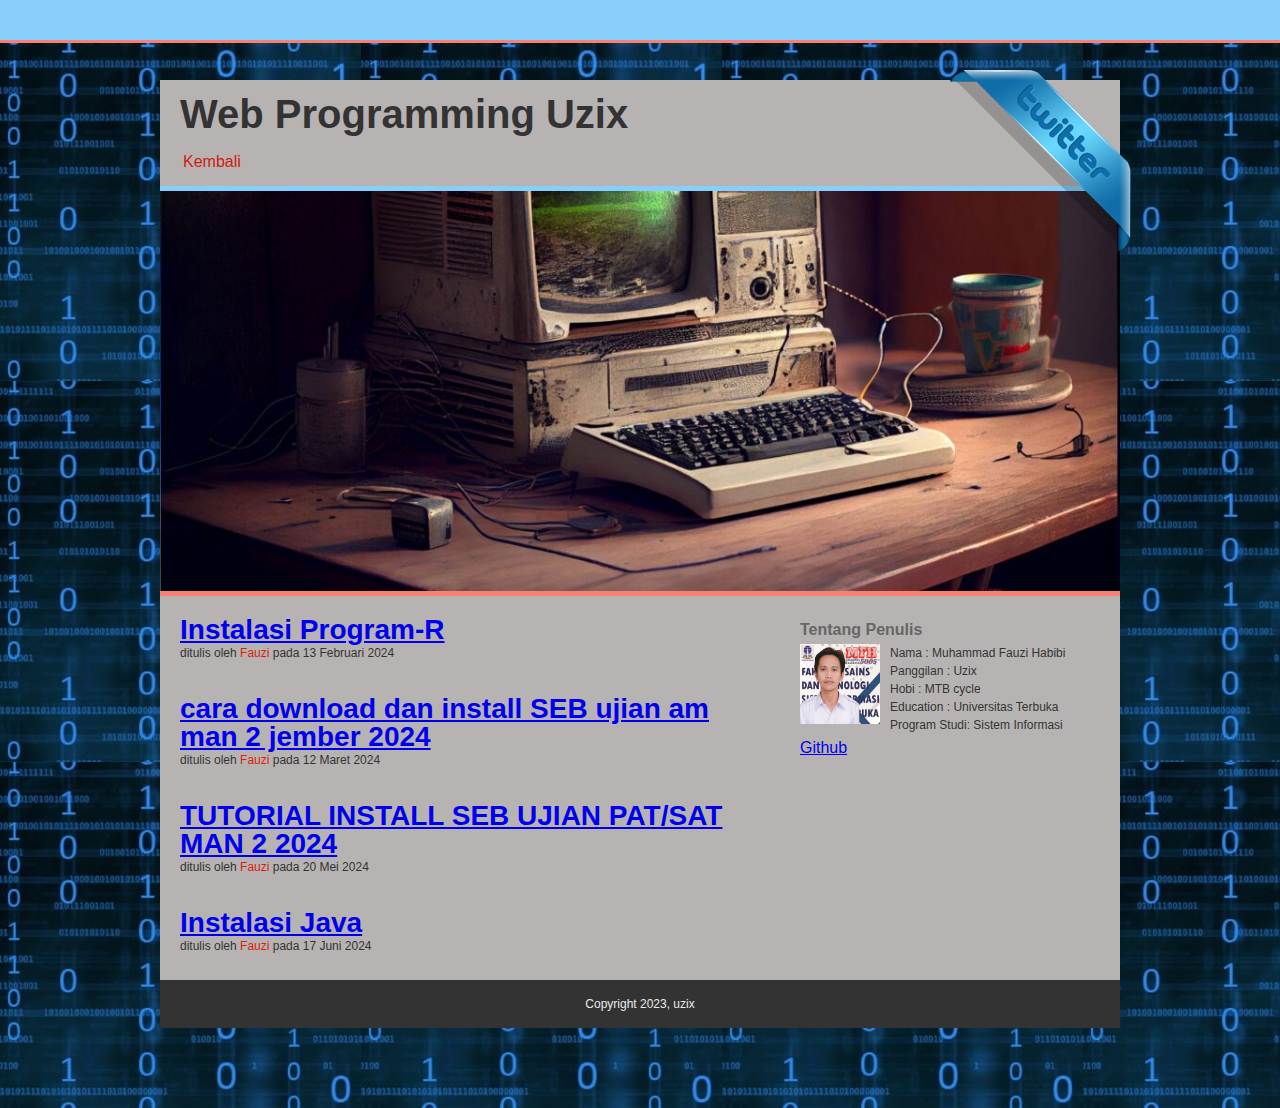
==== course.html @ c582e928 "first commit" ====
<!DOCTYPE html>
<html>
<head>
	<title>web programing uzix</title>
	<link rel="stylesheet" href="style.css">
</head>
<body>

<div class="top-bar"></div>	

<div class="container">
	<a href="https://twitter.com/fauzihabibi005" class="twitter" target="_blank">@fauzihabibi005</a>
	<div class="header">
		<h1 class="judul">Web Programming Uzix</h1>
		<ul>
			<li><a href="index.html">Kembali</a></li>
		</ul>
	</div>
	<div class="hero"></div>
	<div class="content cf">
		<div class="main">
			<h2><a href="https://www.youtube.com/watch?v=LdddZykCrCM" target="_blank">Instalasi Program-R</a></h2>
			<p class="penulis">ditulis oleh <a href="">Fauzi</a> pada 13 Februari 2024</p>
			<br>
			<h2><a href="https://www.youtube.com/watch?v=-jrGo2lHLw0" target="_blank">cara download dan install SEB ujian am man 2 jember 2024</a></h2>
			<p class="penulis">ditulis oleh <a href="">Fauzi</a> pada 12 Maret 2024</p>
			<br>
			<h2><a href="https://www.youtube.com/watch?v=WorlOY6P83o" target="_blank">TUTORIAL INSTALL SEB UJIAN PAT/SAT MAN 2 2024</a></h2>
			<p class="penulis">ditulis oleh <a href="">Fauzi</a> pada 20 Mei 2024</p>
			<br>
			<h2><a href="https://www.youtube.com/watch?v=QZveY97dcMk&t=85s" target="_blank">Instalasi Java</a></h2>
			<p class="penulis">ditulis oleh <a href="">Fauzi</a> pada 17 Juni 2024</p>
		</div>
		<div class="sidebar">
			<h3>Tentang Penulis</h3>
			<img src="img/FPROFIL FOTO.jpg" alt="uzix">
			<p>Nama			: Muhammad Fauzi Habibi</p>
			<p>Panggilan	: Uzix</p>
			<p>Hobi			: MTB cycle</p>
			<p>Education	: Universitas Terbuka</p>
			<p>Program Studi: Sistem Informasi</p>
			<ul>
				<li><a href="https://github.com/fauzihabibi" target="_blank">Github</a></li>
				
			</ul>
		</div>
		
	</div>
	<div class="footer">
		<p class="copy">Copyright 2023, uzix</p>
	</div>
</div>


</body>
</html>
---- style.css ----
/* http://meyerweb.com/eric/tools/css/reset/ 
   v2.0 | 20110126
   License: none (public domain)
*/

html, body, div, span, applet, object, iframe,
h1, h2, h3, h4, h5, h6, p, blockquote, pre,
a, abbr, acronym, address, big, cite, code,
del, dfn, em, img, ins, kbd, q, s, samp,
small, strike, strong, sub, sup, tt, var,
b, u, i, center,
dl, dt, dd, ol, ul, li,
fieldset, form, label, legend,
table, caption, tbody, tfoot, thead, tr, th, td,
article, aside, canvas, details, embed, 
figure, figcaption, footer, header, hgroup, 
menu, nav, output, ruby, section, summary,
time, mark, audio, video {
	margin: 0;
	padding: 0;
	border: 0;
	font-size: 100%;
	font: inherit;
	vertical-align: baseline;
}
/* HTML5 display-role reset for older browsers */
article, aside, details, figcaption, figure, 
footer, header, hgroup, menu, nav, section {
	display: block;
}
body {
	line-height: 1;
}
ol, ul {
	list-style: none;
}
blockquote, q {
	quotes: none;
}
blockquote:before, blockquote:after,
q:before, q:after {
	content: '';
	content: none;
}
table {
	border-collapse: collapse;
	border-spacing: 0;
}


/*style.css*/
/*tulisan &type body standart*/
body {
	font: 16px/28px arial, sans-serif;
	background-color: #eaeaea;
	color: #333;
	background-image: url(img/bj.jpg);
}
.top-bar {
	position: fixed;
	top: 0;
	left: 0;
	right: 0;
	height: 40px;
	background-color: lightskyblue;
	border-bottom: 3px solid salmon;
	z-index: 9999; 
}
.container {
	width: 960px;
	margin: 80px auto;
	background-color: rgb(184, 179, 179);
	position: relative;
}
.twitter {
	width: 200px;
	height: 200px;
	background-image: url(img/Twitter.png);
	background-repeat: no-repeat;
	display: inline-block;
	text-indent: -9999px;
	position: absolute;
	top: -20px;
	right: -25px;
}

.header {
	padding: 20px;
	padding-bottom: 10px;
}
.header .judul {
	font-size: 40px;
	font-weight: bold;
}
.header ul li {
	display: inline-block;
	margin-top: 20px;
	margin-right: 5px;
}
.header a {
	text-decoration: none;
	color: rgb(206, 32, 13);
	padding:3px;
}
.header a:hover {
	background-color: lightskyblue;
	color: white;
}
.hero {
	height: 400px;
	background-image: url(img/old\ comp.jpg); 
	background-size: cover;
	background-position: 0 -200px;
	border-top: 5px solid lightskyblue;
	border-bottom: 5px solid salmon;
}

.main {
	width: 600px;
	padding: 20px;
	box-sizing: border-box;
	float: left;
}
.main h2 {
	font-size: 28px;
	font-weight: bold;
}
.main .penulis {
	font-size: 12px;
	margin-top: -5px;
}
.main .penulis a {
	color: rgb(219, 31, 10);
	text-decoration: none;
}
.main p {
	margin-bottom: 20px
	font-size: 14px;
}
/*sidebar*/
.sidebar {
	width: 300px;
	float: right;
	padding: 20px;
}
.sidebar h3 {
	font-weight: bold;
	color: #666;
}
.sidebar img {
	width: 80px;
	height: 80px;
	float: left;
	padding-right: 10px;
}
.sidebar p {
	font : 12px/18px arial;
}
.footer {
	background-color: #333;
	padding: 10px;
}
.footer .copy {
	color: #eaeaea;
	text-align: center;
	font-size: 12px;
}

/* clear fix */
.cf:before,
.cf:after {
    content: " "; /* 1 */
    display: table; /* 2 */
}

.cf:after {
    clear: both;
}

/**
 * For IE 6/7 only
 * Include this rule to trigger hasLayout and contain floats.
 */
.cf {
    *zoom: 1;
}
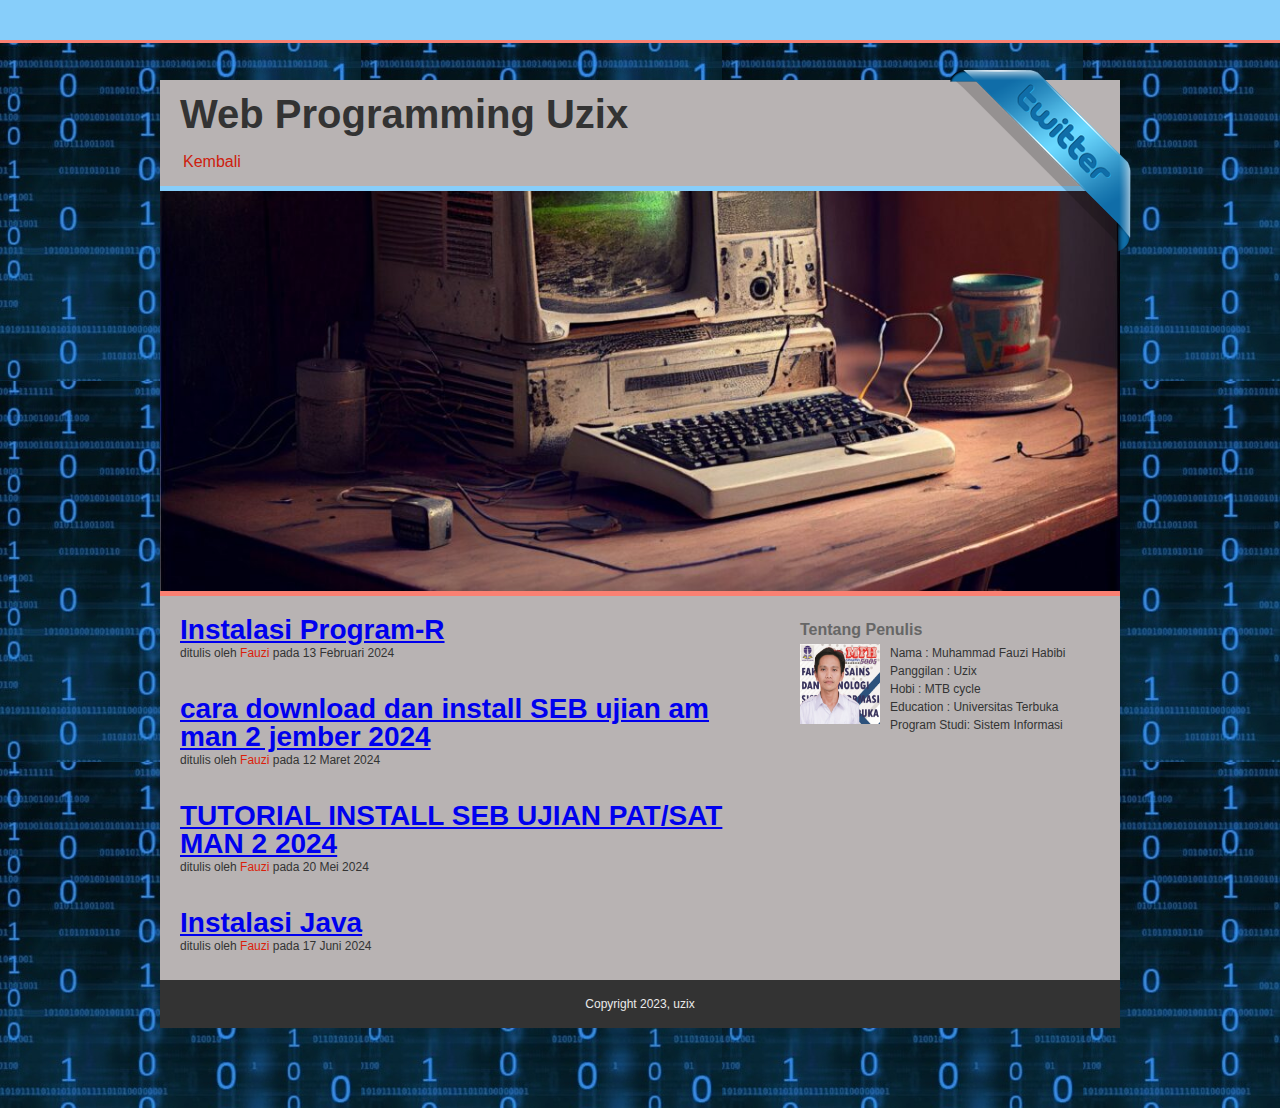
==== commit fdac7a78: "menghilangkan link github" ====
--- a/course.html
+++ b/course.html
@@ -38,11 +38,7 @@
 			<p>Panggilan	: Uzix</p>
 			<p>Hobi			: MTB cycle</p>
 			<p>Education	: Universitas Terbuka</p>
-			<p>Program Studi: Sistem Informasi</p>
-			<ul>
-				<li><a href="https://github.com/fauzihabibi" target="_blank">Github</a></li>
-				
-			</ul>
+			<p>Program Studi: Sistem Informasi</p>			
 		</div>
 		
 	</div>
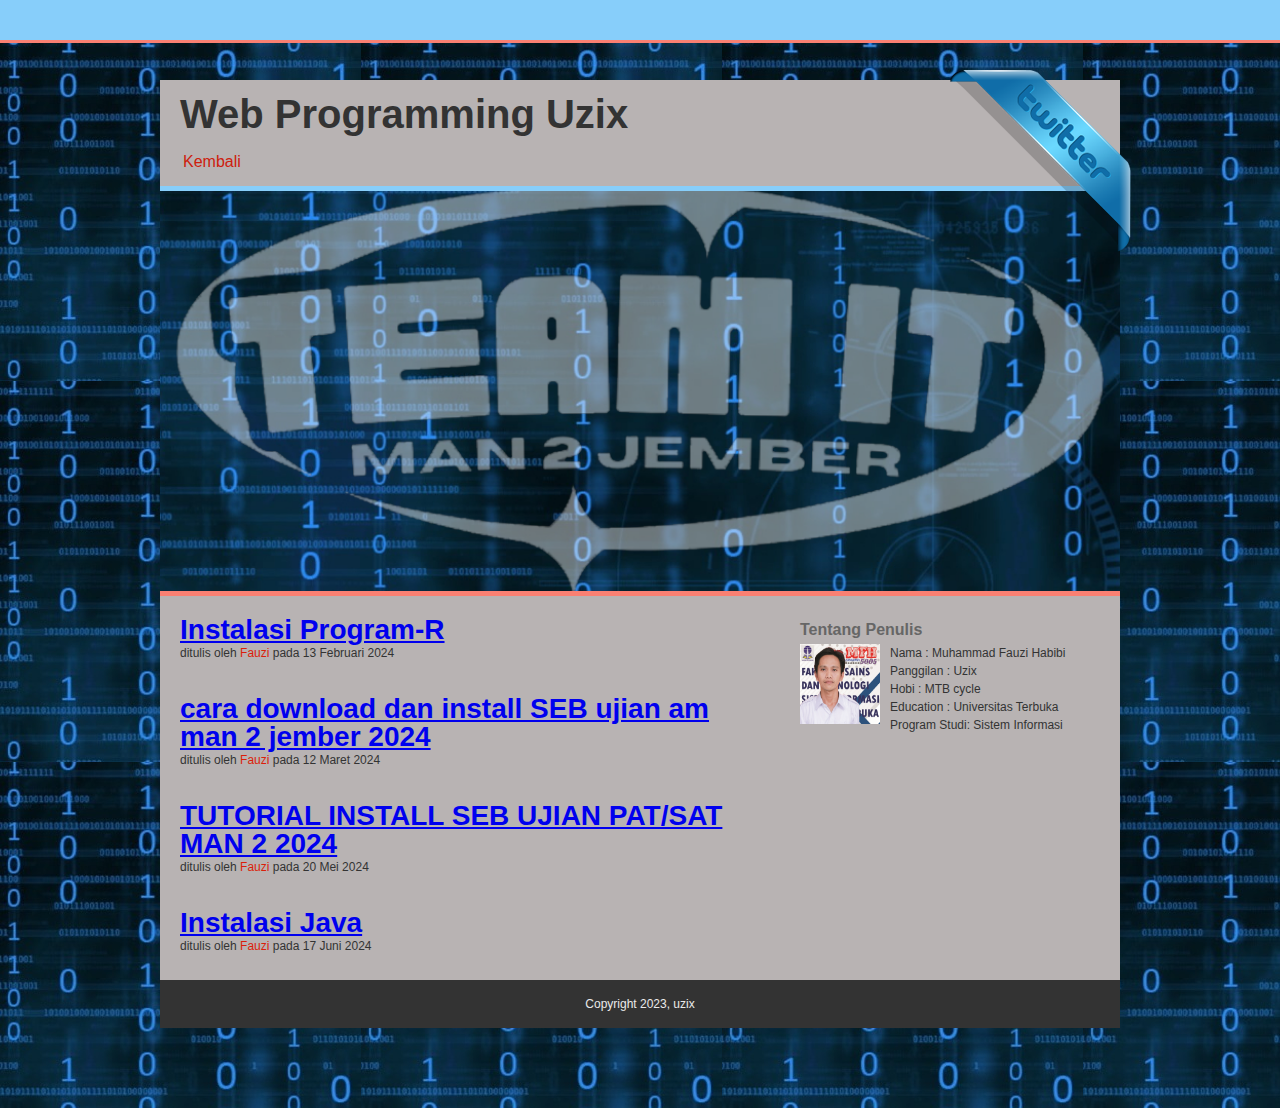
==== commit 9a7b724c: "menambahkan gambar sampul" ====
--- a/course.html
+++ b/course.html
@@ -16,7 +16,7 @@
 			<li><a href="index.html">Kembali</a></li>
 		</ul>
 	</div>
-	<div class="hero"></div>
+	<div class="hero1"></div>
 	<div class="content cf">
 		<div class="main">
 			<h2><a href="https://www.youtube.com/watch?v=LdddZykCrCM" target="_blank">Instalasi Program-R</a></h2>
--- a/style.css
+++ b/style.css
@@ -115,6 +115,15 @@
 	border-bottom: 5px solid salmon;
 }
 
+.hero1 {
+	height: 400px;
+	background-image: url(img/tim\ it.png); 
+	background-size: cover;
+	background-position: 0 -200px;
+	border-top: 5px solid lightskyblue;
+	border-bottom: 5px solid salmon;
+}
+
 .main {
 	width: 600px;
 	padding: 20px;
